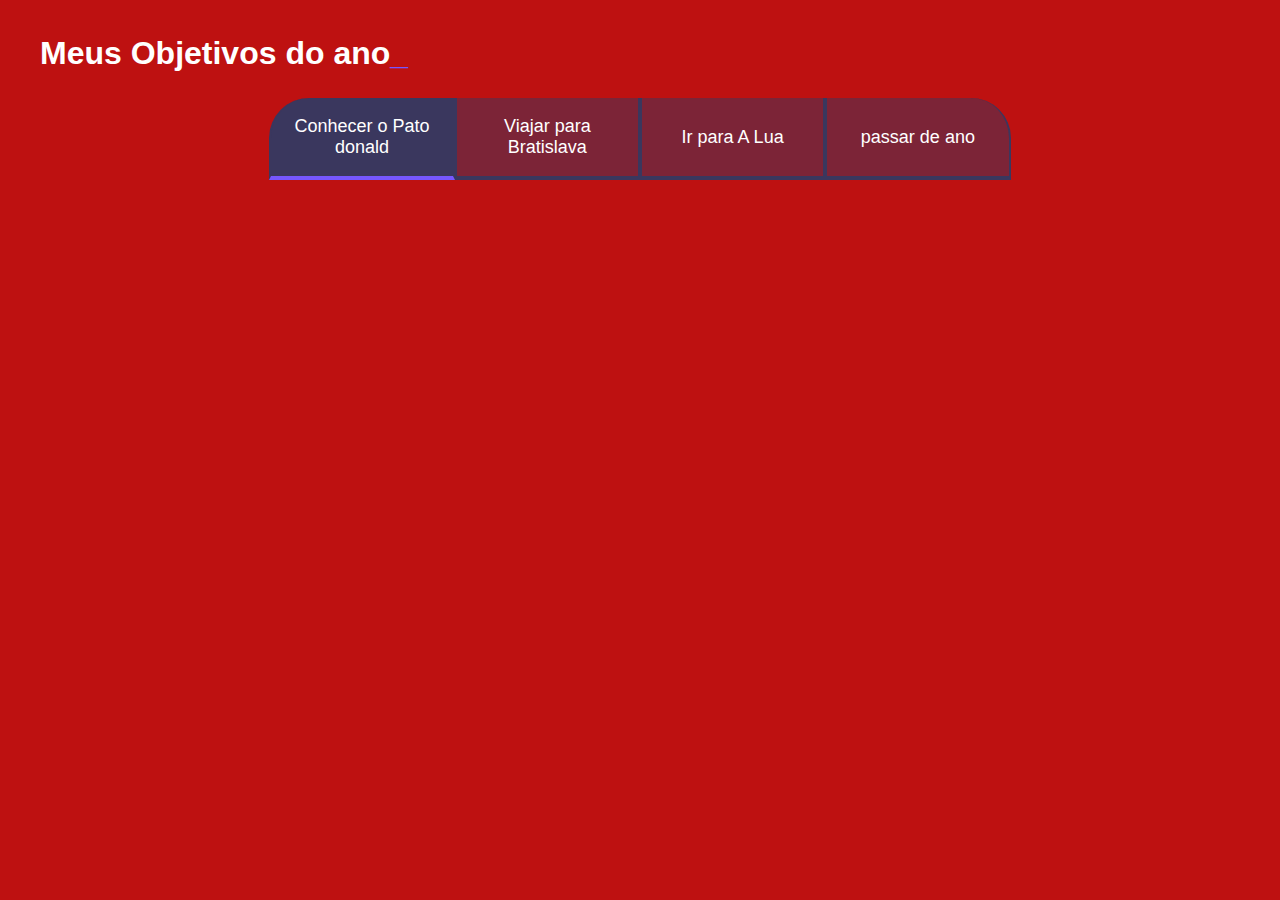
==== metas.html @ 8bdbe0b9 "ok" ====
<!DOCTYPE html>
<html lang="pt-br">

<head>
    <meta charset="UTF-8">
    <meta name="viewport" content="width=device-width, initial-scale=1.0">
    <title>Metas 2024</title>
    <link rel="stylesheet" href="style-metas.css">
</head>

<body>
    <section class="conteudo-principal">
        <h2 class="titulo-principal">Meus Objetivos do ano<span>_</span></h2>
        <div class="botoes">
            <button class="botao ativo">Conhecer o Pato donald</button>
            <button class="botao">Viajar para Bratislava</button>
            <button class="botao">Ir para A Lua</button>
            <button class="botao">passar de ano</button>
        </div>
    </section>
    <script src="main.js"></script>
</body>

</html>
---- style-metas.css ----
:root {
    --cor-de-fundo: #be1111;
    --roxo: #7657ff;
    --branco: #FFFFFF;
    --botao-ativo: #3A375E;
    --botao-inativo: #3a375e80;
    --texto-fundo: #3a375e4d;
}

body {
    background-color: var(--cor-de-fundo);
    color: var(--branco);
    font-family: 'Chakra Petch', sans-serif;
}

.conteudo-principal {
    display: flex;
    flex-direction: column;
    justify-content: center;
    align-items: center;
    max-width: 1200px;
    width: 100%;
    margin: 0 auto;
}

.titulo-principal {
    text-align: left;
    width: 100%;
    font-size: 32px;

}

.titulo-principal span {
    color: var(--roxo);
}

.botao {
    font-family: "Crakra Petch", sans-serif;
    background-color: var(--botao-inativo);
    color: var(--branco);
    display: flex;
    justify-content: center;
    padding: 1em;
    font-size: 18px;
    align-items: center;
    width: 100%;
    border-bottom: 4px solid var(--botao-ativo);
    border-left: 2px solid var(--botao-ativo);
    border-right: 2px solid var(--botao-ativo);
    border-top: none;
}

.botoes {
    display: block;
}

/*Aula 03*/

.ativo {
    background-color: var(--botao-ativo);
    border-bottom: 4px solid var(--roxo);
}

@media screen and (min-width: 768px) {
    .botoes {
        display: flex;
    }

    .botao:first-child {
        border-radius: 40px 40px 0 0;
    }}

    @media screen and (min-width: 768px) {
        .botoes {
            display: flex;
        }

        .botao:first-child {
            border-radius: 40px 0 0 0;
        }

        .botao:last-child {
            border-radius: 0 40px 0 0;
        }
    }
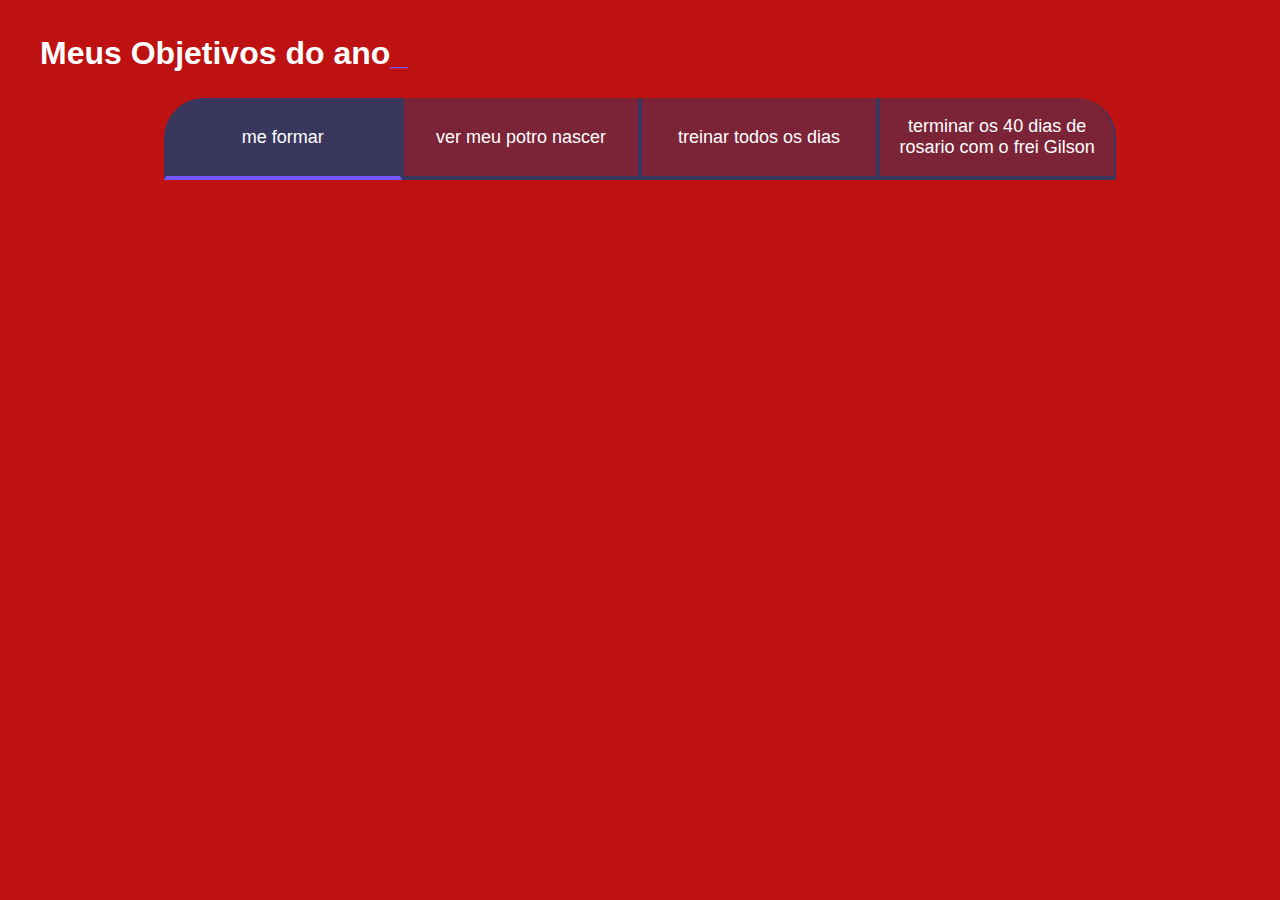
==== commit b7892830: "ok" ====
--- a/metas.html
+++ b/metas.html
@@ -12,10 +12,10 @@
     <section class="conteudo-principal">
         <h2 class="titulo-principal">Meus Objetivos do ano<span>_</span></h2>
         <div class="botoes">
-            <button class="botao ativo">Conhecer o Pato donald</button>
-            <button class="botao">Viajar para Bratislava</button>
-            <button class="botao">Ir para A Lua</button>
-            <button class="botao">passar de ano</button>
+            <button class="botao ativo">me formar</button>
+            <button class="botao">ver meu potro nascer</button>
+            <button class="botao">treinar todos os dias</button>
+            <button class="botao">terminar os 40 dias de rosario com o frei Gilson</button>
         </div>
     </section>
     <script src="main.js"></script>
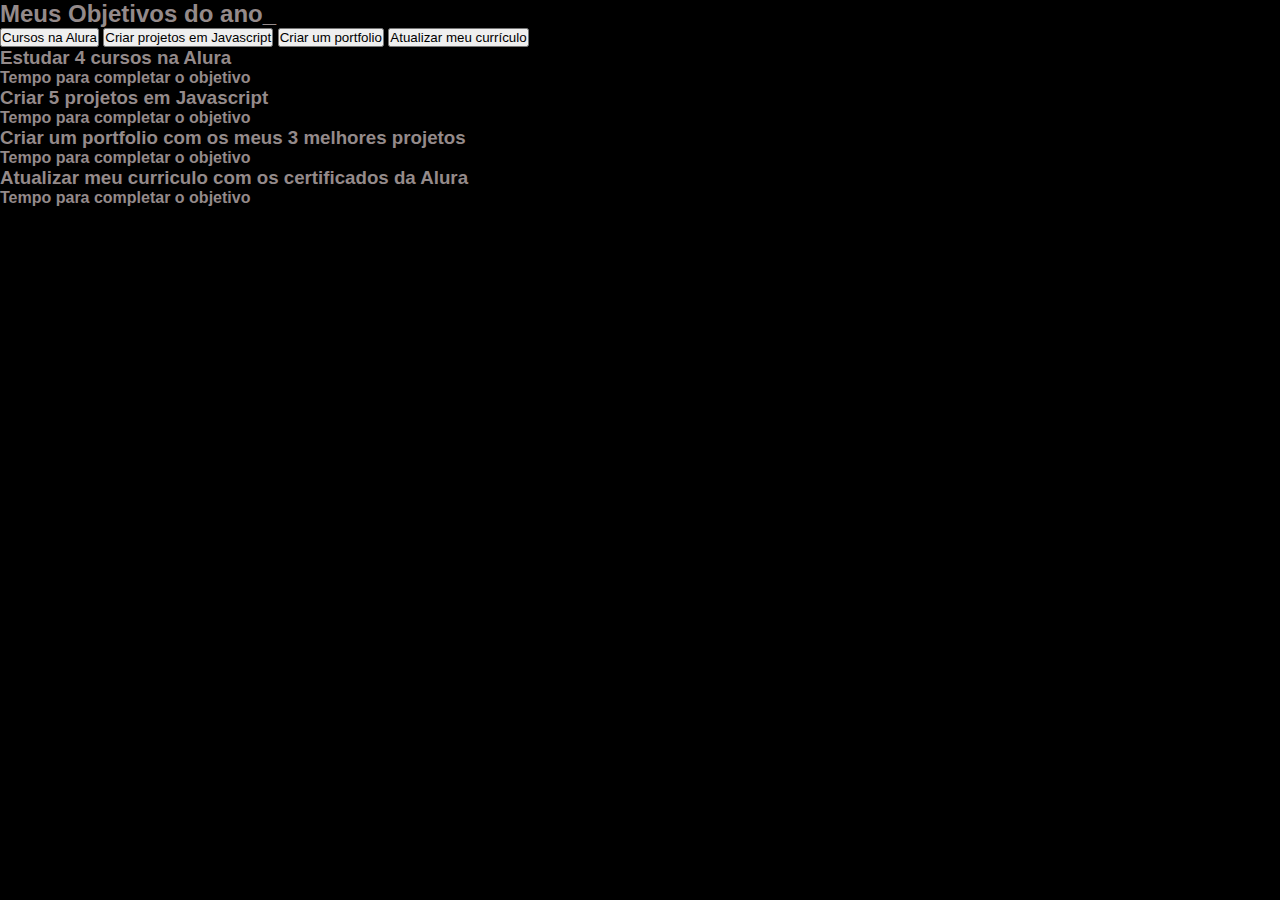
==== commit aa39dd52: "ok" ====
--- a/metas.html
+++ b/metas.html
@@ -1,24 +1,45 @@
 <!DOCTYPE html>
 <html lang="pt-br">
-
 <head>
     <meta charset="UTF-8">
     <meta name="viewport" content="width=device-width, initial-scale=1.0">
-    <title>Metas 2024</title>
-    <link rel="stylesheet" href="style-metas.css">
+    <title>Meus objetivos do ano</title>
+    <link rel="stylesheet" href="style.css">
 </head>
-
 <body>
     <section class="conteudo-principal">
         <h2 class="titulo-principal">Meus Objetivos do ano<span>_</span></h2>
+        <div class="conteudo">
         <div class="botoes">
-            <button class="botao ativo">me formar</button>
-            <button class="botao">ver meu potro nascer</button>
-            <button class="botao">treinar todos os dias</button>
-            <button class="botao">terminar os 40 dias de rosario com o frei Gilson</button>
+            <button class="botao ativo">Cursos na Alura</button>
+            <button class="botao">Criar projetos em Javascript</button>
+            <button class="botao">Criar um portfolio</button>
+            <button class="botao">Atualizar meu currículo</button>
         </div>
+        <div class="abas-textos">
+            <div class="aba-conteudo ativo">
+                <h3 class="aba-conteudo-titulo-principal">Estudar 4 cursos na Alura</h3>
+                <h4 class="aba-conteudo-titulo-secundario">Tempo para completar o objetivo</h4>
+                <div class="contador"></div>
+            </div>
+            <div class="aba-conteudo">
+                <h3 class="aba-conteudo-titulo-principal">Criar 5 projetos em Javascript</h3>
+                <h4 class="aba-conteudo-titulo-secundario">Tempo para completar o objetivo</h4>
+                <div class="contador"></div>
+            </div>
+            <div class="aba-conteudo">
+                <h3 class="aba-conteudo-titulo-principal">Criar um portfolio com os meus 3 melhores projetos</h3>
+                <h4 class="aba-conteudo-titulo-secundario">Tempo para completar o objetivo</h4>
+                <div class="contador"></div>
+            </div>
+            <div class="aba-conteudo">
+                <h3 class="aba-conteudo-titulo-principal">Atualizar meu curriculo com os certificados da Alura</h3>
+                <h4 class="aba-conteudo-titulo-secundario">Tempo para completar o objetivo</h4>
+                <div class="contador"></div>
+            </div>
+        </div>
+    </div>
     </section>
     <script src="main.js"></script>
 </body>
-
 </html>
--- a/style.css
+++ b/style.css
@@ -0,0 +1,44 @@
+/* Reset CSS */
+* {
+    margin: 0;
+    padding: 0;
+    box-sizing: border-box;
+}
+
+/*parte das letras e cor das metas*/
+body {
+    font-family: Arial, sans-serif;
+    background-color: #000000;
+    color: #948a8a;
+}
+
+/*parte do titulo*/
+header {
+    background-color: #000000;
+    color: #6c6464;
+    padding: 10px 0;
+    text-align: center;
+}
+
+main {
+    padding: 20px 0;
+}
+
+/*parte dos blocos onde ficam as metas*/
+.meta {
+    background-color: #100e18;
+    margin-bottom: 20px;
+    padding: 20px;
+    border-radius: 5px;
+    box-shadow: 0px 0px 10px rgba(0, 0, 0, 0.1);
+}
+
+footer {
+    background-color: #333;
+    color: #fff;
+    text-align: center;
+    padding: 10px 0;
+    position: fixed;
+    bottom: 0;
+    width: 100%;
+}
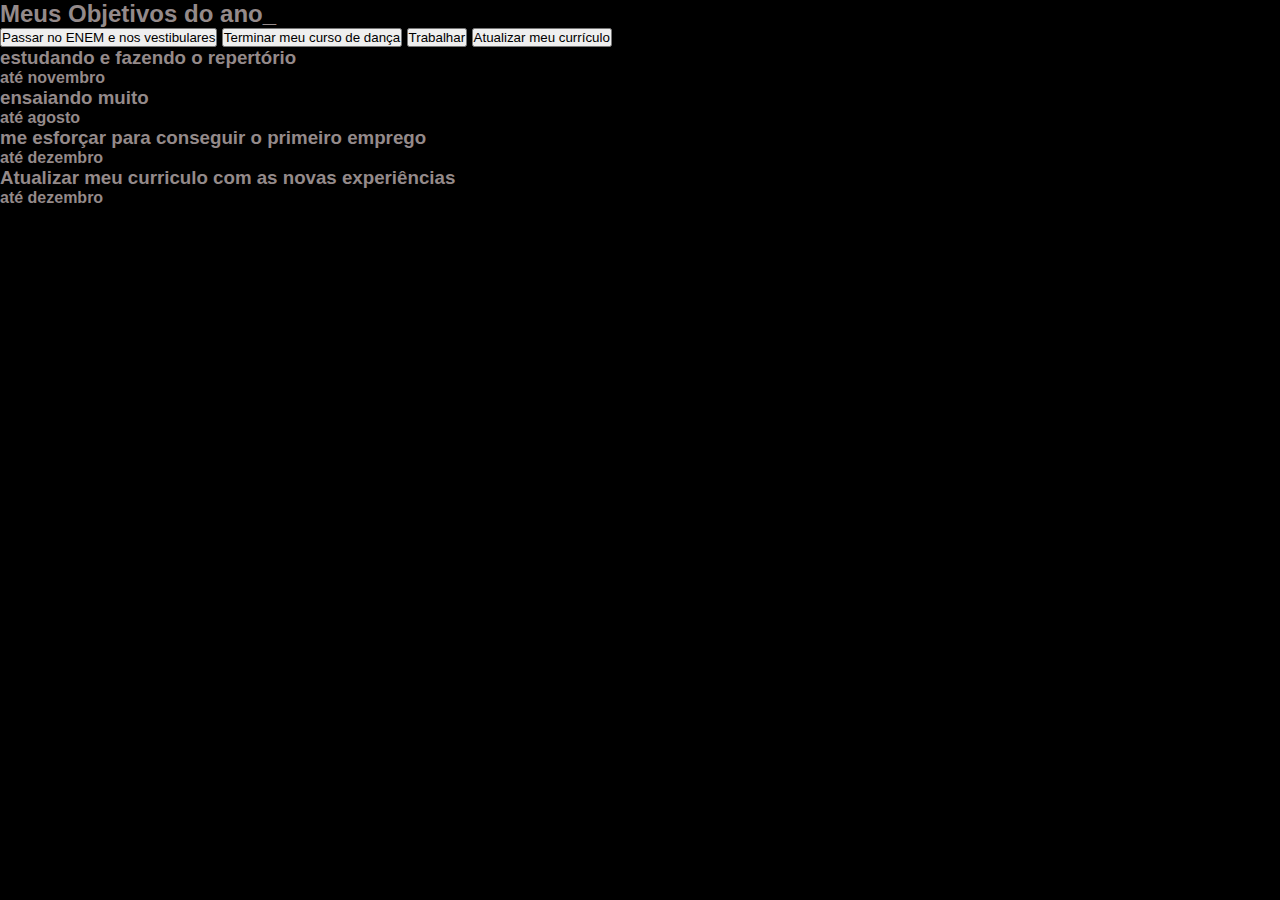
==== commit 1201f849: "ok" ====
--- a/metas.html
+++ b/metas.html
@@ -11,30 +11,30 @@
         <h2 class="titulo-principal">Meus Objetivos do ano<span>_</span></h2>
         <div class="conteudo">
         <div class="botoes">
-            <button class="botao ativo">Cursos na Alura</button>
-            <button class="botao">Criar projetos em Javascript</button>
-            <button class="botao">Criar um portfolio</button>
+            <button class="botao ativo">Passar no ENEM e nos vestibulares</button>
+            <button class="botao">Terminar meu curso de dança</button>
+            <button class="botao">Trabalhar</button>
             <button class="botao">Atualizar meu currículo</button>
         </div>
         <div class="abas-textos">
             <div class="aba-conteudo ativo">
-                <h3 class="aba-conteudo-titulo-principal">Estudar 4 cursos na Alura</h3>
-                <h4 class="aba-conteudo-titulo-secundario">Tempo para completar o objetivo</h4>
+                <h3 class="aba-conteudo-titulo-principal">estudando e fazendo o repertório</h3>
+                <h4 class="aba-conteudo-titulo-secundario">até novembro</h4>
                 <div class="contador"></div>
             </div>
             <div class="aba-conteudo">
-                <h3 class="aba-conteudo-titulo-principal">Criar 5 projetos em Javascript</h3>
-                <h4 class="aba-conteudo-titulo-secundario">Tempo para completar o objetivo</h4>
+                <h3 class="aba-conteudo-titulo-principal">ensaiando muito</h3>
+                <h4 class="aba-conteudo-titulo-secundario">até agosto</h4>
                 <div class="contador"></div>
             </div>
             <div class="aba-conteudo">
-                <h3 class="aba-conteudo-titulo-principal">Criar um portfolio com os meus 3 melhores projetos</h3>
-                <h4 class="aba-conteudo-titulo-secundario">Tempo para completar o objetivo</h4>
+                <h3 class="aba-conteudo-titulo-principal">me esforçar para conseguir o primeiro emprego</h3>
+                <h4 class="aba-conteudo-titulo-secundario">até dezembro</h4>
                 <div class="contador"></div>
             </div>
             <div class="aba-conteudo">
-                <h3 class="aba-conteudo-titulo-principal">Atualizar meu curriculo com os certificados da Alura</h3>
-                <h4 class="aba-conteudo-titulo-secundario">Tempo para completar o objetivo</h4>
+                <h3 class="aba-conteudo-titulo-principal">Atualizar meu curriculo com as novas experiências</h3>
+                <h4 class="aba-conteudo-titulo-secundario">até dezembro</h4>
                 <div class="contador"></div>
             </div>
         </div>
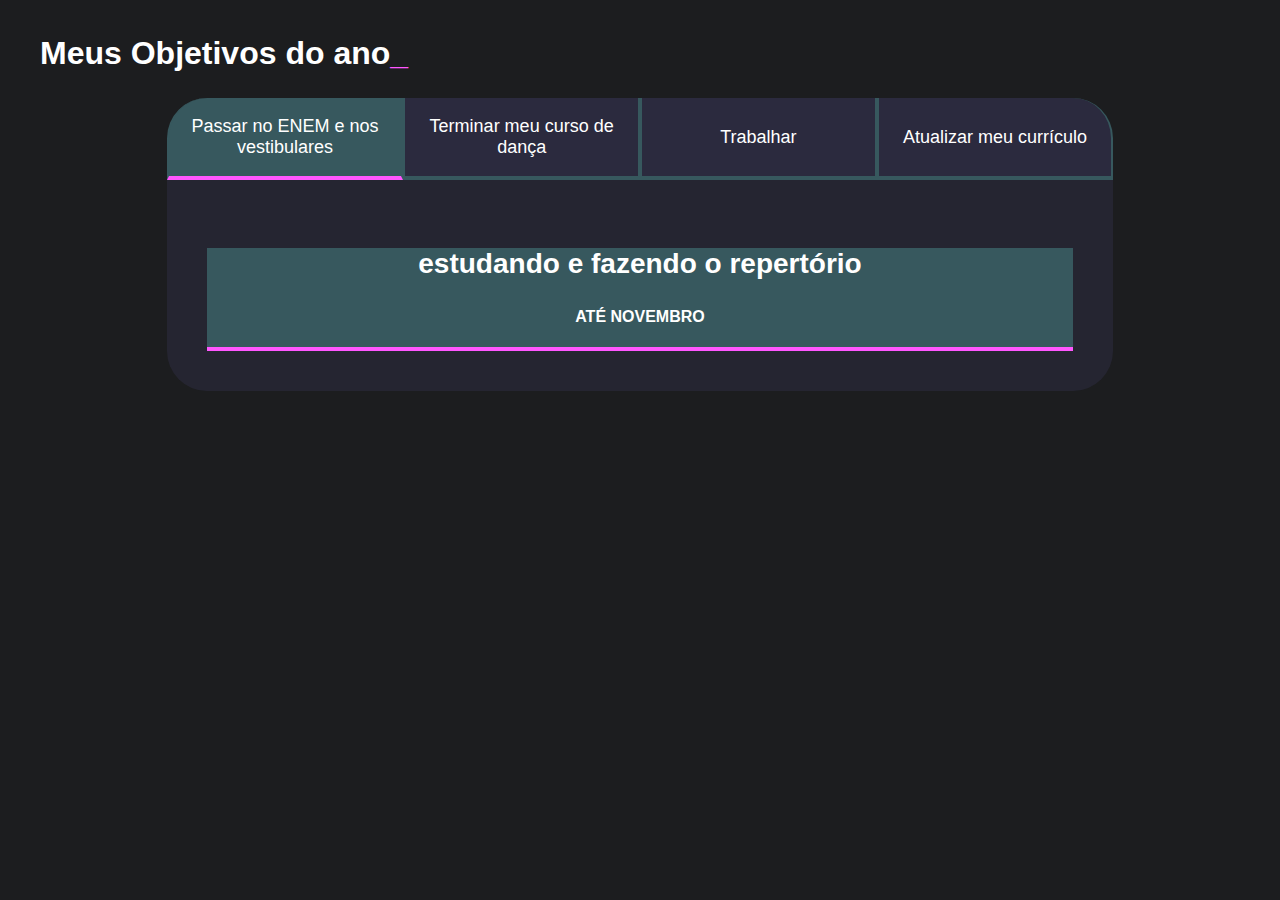
==== commit 65d6e1a0: "ok" ====
--- a/metas.html
+++ b/metas.html
@@ -4,7 +4,7 @@
     <meta charset="UTF-8">
     <meta name="viewport" content="width=device-width, initial-scale=1.0">
     <title>Meus objetivos do ano</title>
-    <link rel="stylesheet" href="style.css">
+    <link rel="stylesheet" href="style-metas.css">
 </head>
 <body>
     <section class="conteudo-principal">
--- a/style-metas.css
+++ b/style-metas.css
@@ -0,0 +1,107 @@
+:root {
+    --cor-de-fundo: #1c1d1f;
+    --roxo: #ff57ff;
+    --branco: #FFFFFF;
+    --botao-ativo: #37585e;
+    --botao-inativo: #3a375e80;
+    --texto-fundo: #3a375e4d;
+}
+
+body {
+    background-color: var(--cor-de-fundo);
+    color: var(--branco);
+    font-family: 'Chakra Petch', sans-serif;
+}
+
+.conteudo-principal {
+    display: flex;
+    flex-direction: column;
+    justify-content: center;
+    align-items: center;
+    max-width: 1200px;
+    width: 100%;
+    margin: 0 auto;
+}
+
+.titulo-principal {
+    text-align: left;
+    width: 100%;
+    font-size: 32px;
+
+}
+
+.titulo-principal span {
+    color: var(--roxo);
+}
+
+.botao {
+    font-family: "Crakra Petch", sans-serif;
+    background-color: var(--botao-inativo);
+    color: var(--branco);
+    display: flex;
+    justify-content: center;
+    padding: 1em;
+    font-size: 18px;
+    align-items: center;
+    width: 100%;
+    border-bottom: 4px solid var(--botao-ativo);
+    border-left: 2px solid var(--botao-ativo);
+    border-right: 2px solid var(--botao-ativo);
+    border-top: none;
+}
+
+.botoes {
+    display: block;
+}
+
+/*Aula 03*/
+
+.ativo {
+    background-color: var(--botao-ativo);
+    border-bottom: 4px solid var(--roxo);
+}
+
+@media screen and (min-width: 768px) {
+    .botoes {
+        display: flex;
+    }
+
+    .botao:first-child {
+        border-radius: 40px 40px 0 0;
+    }}
+
+    @media screen and (min-width: 768px) {
+        .botoes {
+            display: flex;
+        }
+
+        .botao:first-child {
+            border-radius: 40px 0 0 0;
+        }
+
+        .botao:last-child {
+            border-radius: 0 40px 0 0;
+        }
+    }  
+    .abas-textos{
+        background-color: var(--texto-fundo);
+        padding: 40px;
+        border-radius: 0 0 40px 40px;
+    }
+    .aba-conteudo.ativo{
+        display:block;
+    }
+    
+    .aba-conteudo{
+        display: none;
+    }
+    
+    .aba-conteudo-titulo-principal{
+        font-size: 28px;
+        text-align: center;
+    }
+    .aba-conteudo-titulo-secundario{
+        text-align: center;
+        color: var(--verde);
+        text-transform: uppercase;
+    }